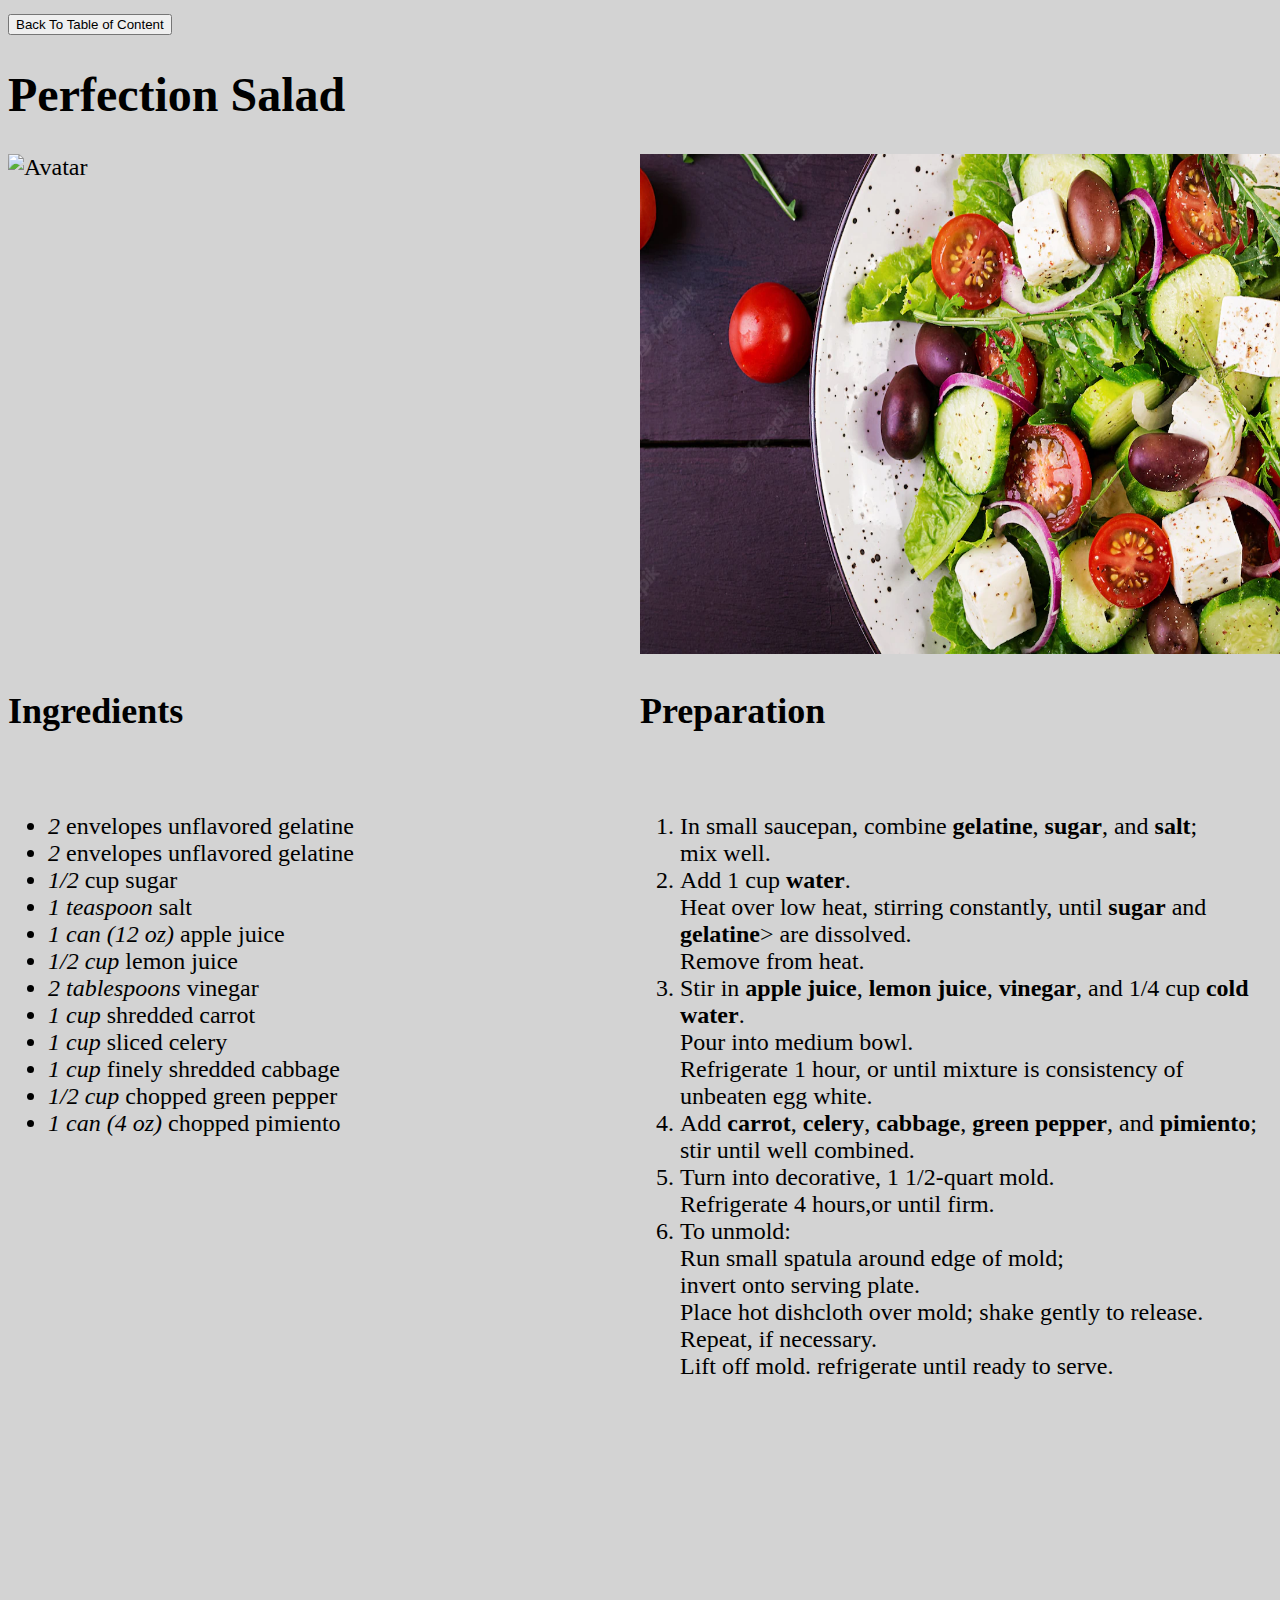
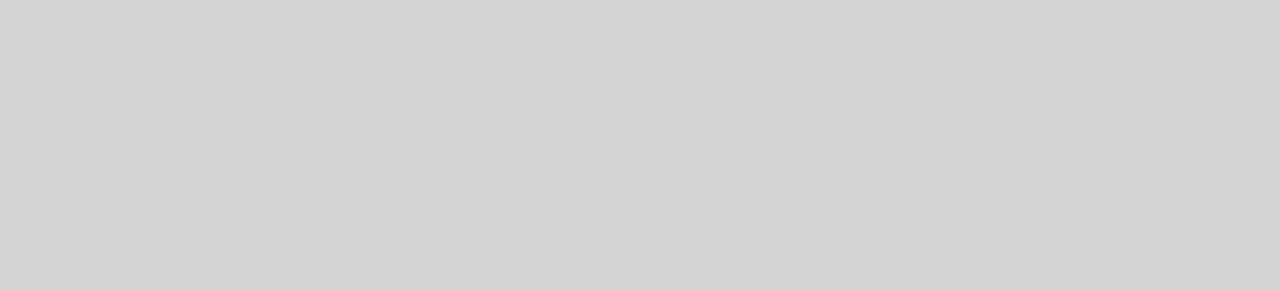
==== recipe-1.html @ f1505f78 "am pus css in styles" ====
<!DOCTYPE html>
<html lang="en">
  <head>
    <title>Perfection Salad</title>
    <style>
      body {
        font-family: "sans-serif";
        background-repeat: no-repeat;
        background-attachment: fixed;
        background-size: cover;
        font-size: 1.5em;
        color: #000000;
        background-color:lightgrey;
      }

      .column {
        float: left;
        width: 50%;
      }

      .row{
        display: flex;
      }

      /* Container needed to position the overlay. Adjust the width as needed */
      .container {
        position: relative;
        width: 50%;
      }

      /* Make the image to responsive */
      .image {
        width: 100%;
        height: auto;
      }

      /* The overlay effect (full height and width) - lays on top of the container and over the image */
      .overlay {
        position: absolute;
        bottom: 0;
        left: 0;
        right: 0;
        background-color: #008cba;
        overflow: hidden;
        width: 200%;
        height: 100%;
        transform: scale(0);
        transition: 0.3s ease;
      }

      /* When you mouse over the container, the overlay text will "zoom" in display */
      .container:hover .overlay {
        transform: scale(1);
      }

      /* Some text inside the overlay, which is positioned in the middle vertically and horizontally */
      .text {
        color: white;
        font-size: 100px;
        position: absolute;
        top: 50%;
        left: 50%;
        transform: translate(-50%, -50%);
        text-align: center;
      }
    </style>
  </head>

  <body>
    <button onclick="document.location='index.html'">
      Back To Table of Content
    </button>

    <div class="w3-content" style="max-width: 1100px"></div>
    <h1>Perfection Salad</h1>
    <div class="row">
      <div class="column">
        <div class="container">
          <img
            src="images\greek-salad-with-fresh-tomato-cucumber-red-onion-basil-feta-cheese-black-olives-italian-herbs.jpg"
            alt="Avatar"
            class="image"
            style="width: 700px; height: 500px"
          />

          <div class="overlay">
            <div class="text">Bon Appétit!</div>
          </div>
        </div>
      </div>
      <div class="column">
        <div class="container">
          <img
            src="images\healthy-food-greek-salad-with-fresh-vegetables_2829-3591.jpg"
            alt="Avatar"
            class="image"
            style="width: 800px; height: 500px"
          />

          <div class="overlay">
            <div class="text">Enjoy your meal!</div>
          </div>
        </div>
      </div>
    </div>

    <div class="column">
      <div class="w3-column w3-padding-10 w3-right" id="Ingredients">
        <div class="w3-col w3-padding-large">
          <h2 class="w3-left">Ingredients</h2>
          <br />
          <ul>
            <li><em>2</em> envelopes unflavored gelatine</li>
            <li><em>2</em> envelopes unflavored gelatine</li>
            <li><em>1/2</em> cup sugar</li>
            <li><em>1 teaspoon</em> salt</li>
            <li><em>1 can (12 oz)</em> apple juice</li>
            <li><em>1/2 cup</em> lemon juice</li>
            <li><em>2 tablespoons</em> vinegar</li>
            <li><em>1 cup</em> shredded carrot</li>
            <li><em>1 cup</em> sliced celery</li>
            <li><em>1 cup</em> finely shredded cabbage</li>
            <li><em>1/2 cup</em> chopped green pepper</li>
            <li><em>1 can (4 oz)</em> chopped pimiento</li>
          </ul>
          <iframe src="https://giphy.com/embed/ZZru6PD1yINvvcdaEh" width="480" height="480" frameBorder="0" class="giphy-embed"></iframe></p>
        </div>
      </div>
    </div>
    <!--
    <h2>Ingredients</h2>
    <ul>
      <li><em>2</em> envelopes unflavored gelatine</li>
      <li><em>2</em> envelopes unflavored gelatine</li>
      <li><em>1/2</em> cup sugar</li>
      <li><em>1 teaspoon</em> salt</li>
      <li><em>1 can (12 oz)</em> apple juice</li>
      <li><em>1/2 cup</em> lemon juice</li>
      <li><em>2 tablespoons</em> vinegar</li>
      <li><em>1 cup</em> shredded carrot</li>
      <li><em>1 cup</em> sliced celery</li>
      <li><em>1 cup</em> finely shredded cabbage</li>
      <li><em>1/2 cup</em> chopped green pepper</li>
      <li><em>1 can (4 oz)</em> chopped pimiento</li>
    </ul> -->
    <div class="column">
      <div class="w3-column w3-padding-10 w3-right" id="Preparation">
        <h2 class="w3-left">Preparation</h2>
        <br />
        <!--<h2>Preparation</h2> -->
        <ol>
          <li>
            In small saucepan, combine <b>gelatine</b>, <b>sugar</b>, and
            <b>salt</b>; <br />mix well.
          </li>
          <li>
            Add 1 cup <b>water</b>. <br />Heat over low heat, stirring
            constantly, until <b>sugar</b> and <b>gelatine</b>> are dissolved.
            <br />Remove from heat.
          </li>
          <li>
            Stir in <b>apple juice</b>, <b>lemon juice</b>, <b>vinegar</b>, and
            1/4 cup <b>cold water</b>. <br />Pour into medium bowl.
            <br />Refrigerate 1 hour, or until mixture is consistency of
            unbeaten egg white.
          </li>
          <li>
            Add <b>carrot</b>, <b>celery</b>, <b>cabbage</b>,
            <b>green pepper</b>, and <b>pimiento</b>; <br />stir until well
            combined.
          </li>
          <li>
            Turn into decorative, 1 1/2-quart mold. <br />Refrigerate 4 hours,or
            until firm.
          </li>
          <li>
            To unmold: <br />Run small spatula around edge of mold; <br />invert
            onto serving plate. <br />Place hot dishcloth over mold; shake
            gently to release. <br />Repeat, if necessary. <br />Lift off mold.
            refrigerate until ready to serve.
          </li>
        </ol>
        <iframe src="https://giphy.com/embed/drMmzNqb7pMOPkwXd1" width="480" height="456" frameBorder="0" class="giphy-embed"></iframe></p>
      </div>
    </div>

  </body>
</html>
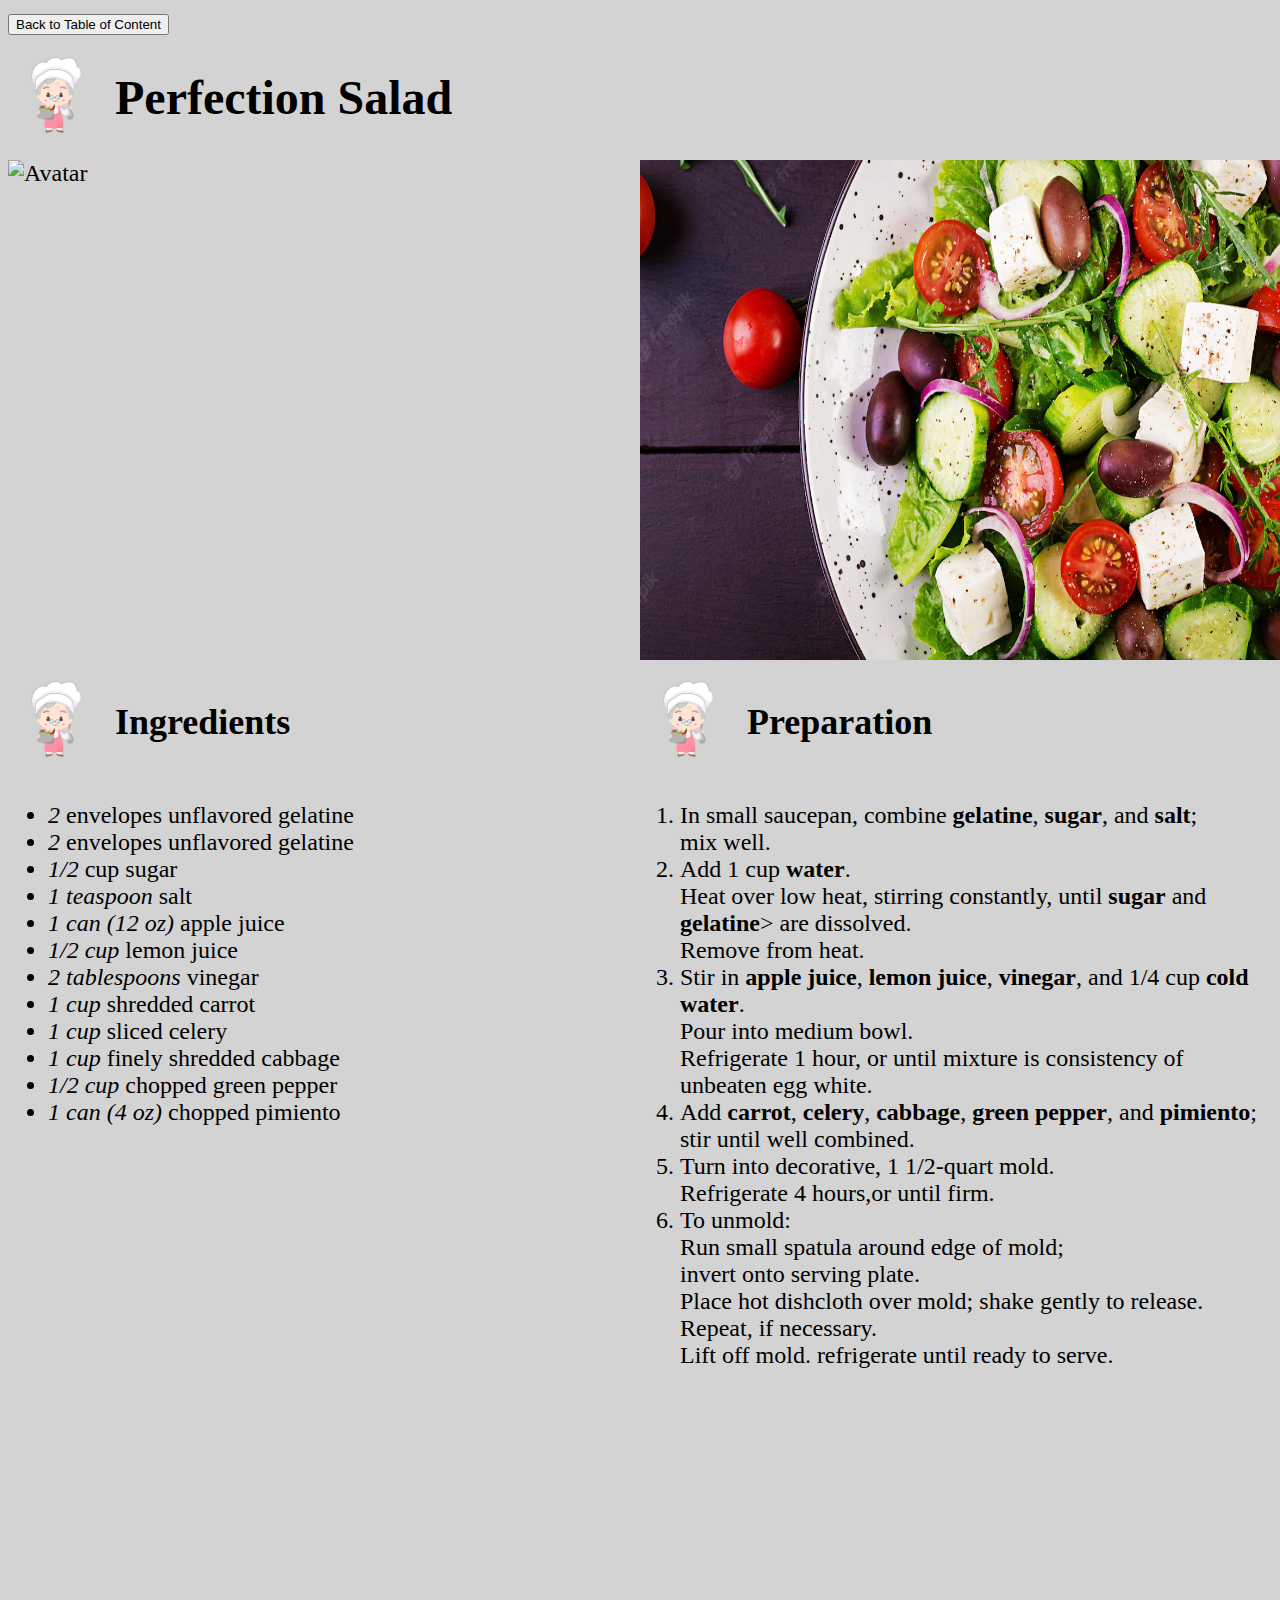
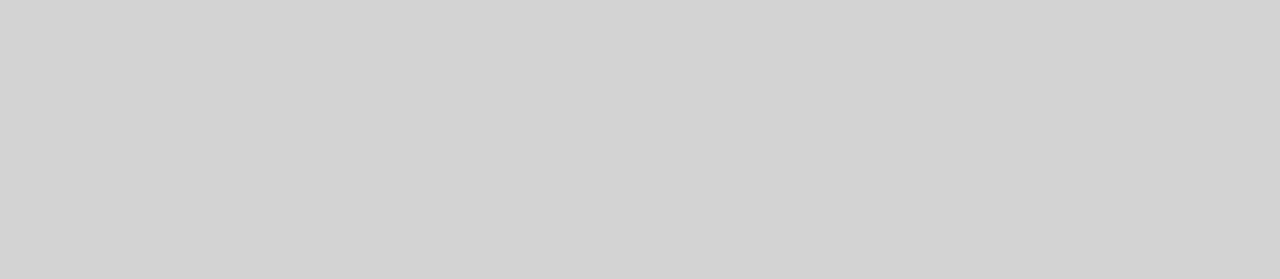
==== commit 571bf5fd: "Proiect html" ====
--- a/recipe-1.html
+++ b/recipe-1.html
@@ -2,77 +2,25 @@
 <html lang="en">
   <head>
     <title>Perfection Salad</title>
-    <style>
-      body {
-        font-family: "sans-serif";
-        background-repeat: no-repeat;
-        background-attachment: fixed;
-        background-size: cover;
-        font-size: 1.5em;
-        color: #000000;
-        background-color:lightgrey;
-      }
-
-      .column {
-        float: left;
-        width: 50%;
-      }
-
-      .row{
-        display: flex;
-      }
-
-      /* Container needed to position the overlay. Adjust the width as needed */
-      .container {
-        position: relative;
-        width: 50%;
-      }
-
-      /* Make the image to responsive */
-      .image {
-        width: 100%;
-        height: auto;
-      }
-
-      /* The overlay effect (full height and width) - lays on top of the container and over the image */
-      .overlay {
-        position: absolute;
-        bottom: 0;
-        left: 0;
-        right: 0;
-        background-color: #008cba;
-        overflow: hidden;
-        width: 200%;
-        height: 100%;
-        transform: scale(0);
-        transition: 0.3s ease;
-      }
-
-      /* When you mouse over the container, the overlay text will "zoom" in display */
-      .container:hover .overlay {
-        transform: scale(1);
-      }
-
-      /* Some text inside the overlay, which is positioned in the middle vertically and horizontally */
-      .text {
-        color: white;
-        font-size: 100px;
-        position: absolute;
-        top: 50%;
-        left: 50%;
-        transform: translate(-50%, -50%);
-        text-align: center;
-      }
-    </style>
+    <link rel="stylesheet" href="styles\recipe1.css">
+    <style src="styles\recipe1.css"></style>
   </head>
 
   <body>
-    <button onclick="document.location='index.html'">
-      Back To Table of Content
-    </button>
+    <button onclick="document.location='index.html'">Back to Table of Content</button>
 
     <div class="w3-content" style="max-width: 1100px"></div>
-    <h1>Perfection Salad</h1>
+    <table>
+    <tr>
+      <td>
+        <img src="images\2.png" width="100" height="100" float: left margin-left:10px/>
+      </td>
+      <td>
+        <h1>Perfection Salad</h1>
+      </td>
+    </tr>
+  </table>
+
     <div class="row">
       <div class="column">
         <div class="container">
@@ -94,7 +42,7 @@
             src="images\healthy-food-greek-salad-with-fresh-vegetables_2829-3591.jpg"
             alt="Avatar"
             class="image"
-            style="width: 800px; height: 500px"
+            style="width: 750px; height: 500px"
           />
 
           <div class="overlay">
@@ -107,8 +55,18 @@
     <div class="column">
       <div class="w3-column w3-padding-10 w3-right" id="Ingredients">
         <div class="w3-col w3-padding-large">
-          <h2 class="w3-left">Ingredients</h2>
-          <br />
+          
+          <table>
+            <tr>
+              <td>
+                <img src="images\2.png" width="100" height="100" float: left margin-left:10px/>
+              </td>
+              <td>
+                <h2 class="w3-left">Ingredients</h2>
+              </td>
+            </tr>
+          </table>
+
           <ul>
             <li><em>2</em> envelopes unflavored gelatine</li>
             <li><em>2</em> envelopes unflavored gelatine</li>
@@ -127,27 +85,21 @@
         </div>
       </div>
     </div>
-    <!--
-    <h2>Ingredients</h2>
-    <ul>
-      <li><em>2</em> envelopes unflavored gelatine</li>
-      <li><em>2</em> envelopes unflavored gelatine</li>
-      <li><em>1/2</em> cup sugar</li>
-      <li><em>1 teaspoon</em> salt</li>
-      <li><em>1 can (12 oz)</em> apple juice</li>
-      <li><em>1/2 cup</em> lemon juice</li>
-      <li><em>2 tablespoons</em> vinegar</li>
-      <li><em>1 cup</em> shredded carrot</li>
-      <li><em>1 cup</em> sliced celery</li>
-      <li><em>1 cup</em> finely shredded cabbage</li>
-      <li><em>1/2 cup</em> chopped green pepper</li>
-      <li><em>1 can (4 oz)</em> chopped pimiento</li>
-    </ul> -->
+
     <div class="column">
       <div class="w3-column w3-padding-10 w3-right" id="Preparation">
-        <h2 class="w3-left">Preparation</h2>
-        <br />
-        <!--<h2>Preparation</h2> -->
+        
+        <table>
+          <tr>
+            <td>
+              <img src="images\2.png" width="100" height="100" float: left margin-left:10px/>
+            </td>
+            <td>
+              <h2 class="w3-left">Preparation</h2>
+            </td>
+          </tr>
+        </table>
+        
         <ol>
           <li>
             In small saucepan, combine <b>gelatine</b>, <b>sugar</b>, and
